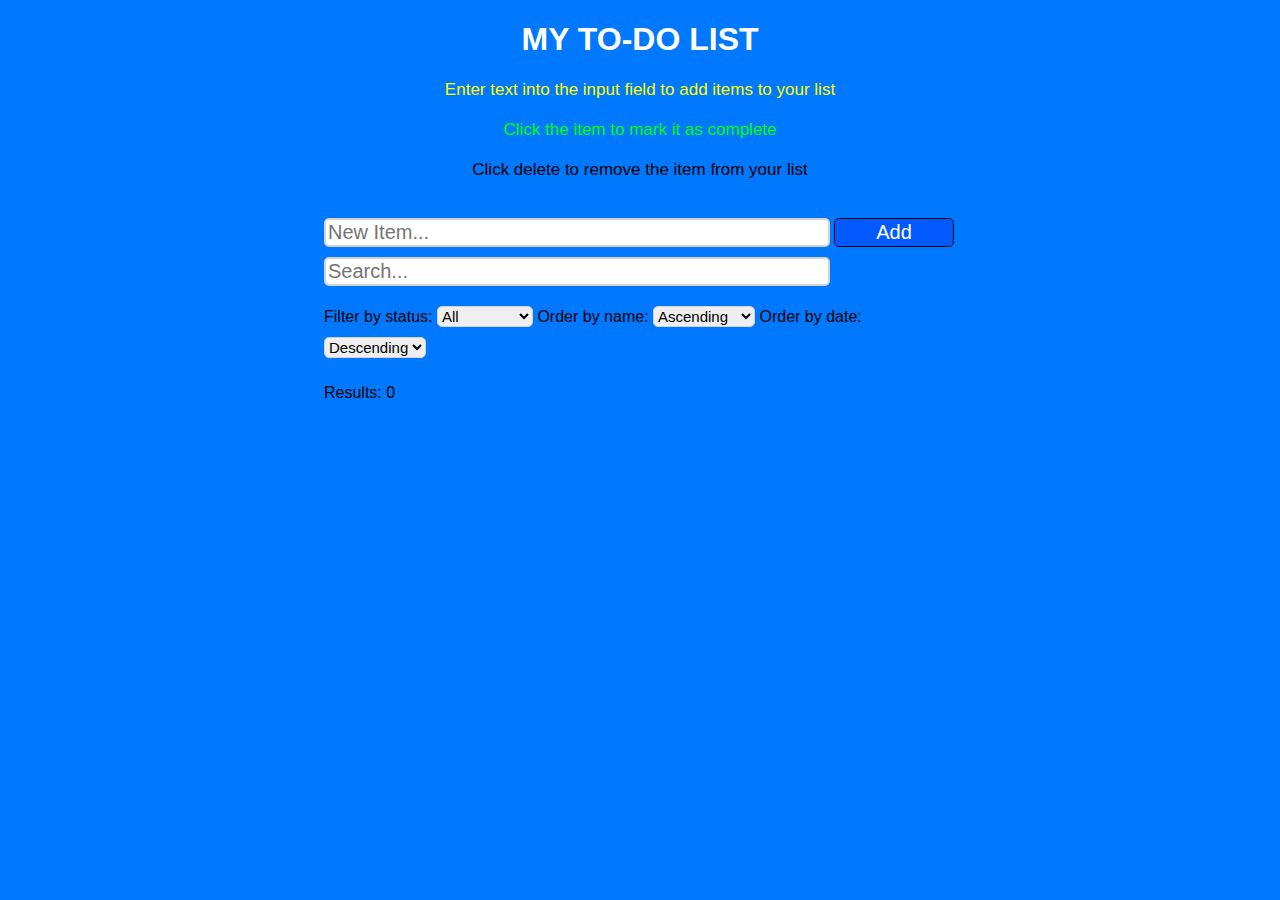
==== WebContent/todo.html @ 7532fb63 "unnecessary filtering in init()" ====
<!DOCTYPE html>
<html>
<head>
<meta charset="ISO-8859-1">
<title>To-do List</title>
<link rel="stylesheet" type="text/css" href="todo.css">
<script src="constants.js"></script>
</head>
<body>
	<header>
		<h1>MY TO-DO LIST</h1>
	</header>
	<div>
		<label class="notes" style="color: yellow">Enter text into the
			input field to add items to your list</label> <label class="notes"
			style="color: rgb(0, 255, 0)">Click the item to mark it as
			complete</label> <label class="notes">Click delete to remove the item
			from your list</label>
	</div>
	<div class="container">
		<div class="input-box">
			<input id="user-input" type="text" placeholder="New Item...">
			<input id="add-new-item" type="button" value="Add">
		</div>
		<div class="input-box">
			<input id="user-search" type="text" placeholder="Search...">
		</div>
		<div class="input-box">
			<label>Filter by status:</label>
			<select id="status-filter">
				<option value="All" selected>All</option>
				<option value="Complete">Complete</option>
				<option value="Incomplete">Incomplete</option>
			</select>
			<label>Order by name:</label>
			<select id="name-filter">
				<option value="asc" selected>Ascending</option>
				<option value="desc">Descending</option>
			</select>
			<label>Order by date:</label>
			<select id="date-filter">
				<option value="asc">Ascending</option>
				<option value="desc" selected>Descending</option>
			</select>
		</div>
		<p id="task-count"></p>
		<div id="todo-elements" class="item-list"></div>
	</div>
	<script>
		/*
			TODO: A suitable message on the page telling the user to add a new task if they don't have any
			TODO: Custom modals
			TODO: Statistics modal box: number of tasks, completion %, oldest task, newest task, histogram
			TODO: Wrap a scroll bar around the todo list
		*/
		/*
			Extras: 
				> Notify the user if there are tasks older than 3 days
				> onchange may have limits.
				> Create an apply button next to each drop down filter
		*/
		function Todo(id, name, status, date) {
			this.id = id;
			this.name = name;
			this.status = status;
			this.date = date;
		}
					
		var deleteIsClicked = false;
		
		window.onload = init;
		
		function showResultCount(){
			var taskCount = document.getElementById("task-count");
			var todoElements = document.getElementById("todo-elements");
			var count = 0;
			var len = todoElements.childElementCount;
			
			for (var i = 0; i < len; i++){
				if (todoElements.children[i].style.display != 'none'){
					count++;
				}
			}
			taskCount.innerText = 'Results: ' + count;
		}
		
		var addItemBtn = document.getElementById('add-new-item');
		addItemBtn.onclick = function(){
			addTodoItem();
			showResultCount();
		};
		
		var userInput = document.getElementById("user-input");
		userInput.onkeypress = function(e) {
			if (e.key == 'Enter') {
				addTodoItem();
				showResultCount();
			}
		}
		
		var userSearch = document.getElementById("user-search");
		userSearch.onkeyup = function(){
			performSearch();
			showResultCount();
		};
		userSearch.onfocus = function(){
			if (!statusFilter[0].selected){
				statusFilter[0].selected = true;
				performStatusFilter();
				showResultCount();
			}
		}
		
		var orderByNameFilter = document.getElementById("name-filter");
		orderByNameFilter.onchange = function(e){
			var option = e.target.value;
			if (option == 'asc'){
				displaySortedTodos(null, true);
			} else if (option == 'desc'){
				displaySortedTodos(null, false);
			}
			showResultCount();
		}
		
		var statusFilter = document.getElementById("status-filter");
		statusFilter.onchange = function(e){
			var option = e.target.value;
			applyStatusFilter(option);
			showResultCount();
		}
		
		
		var orderByDateFilter = document.getElementById("date-filter");
		orderByDateFilter.onchange = function(e){
			var option = e.target.value;
			if (option == 'asc'){
				displaySortedTodos("date", true);
			} else if (option == 'desc'){
				displaySortedTodos("date", false);
			}
			showResultCount();
		}
		
		
		function init() {
			try {
				if (!localStorage) {
					throw NO_STORAGE_ERROR_MSG;
				}
				if (localStorage.getItem("id_gen") == null) {
					localStorage.setItem("id_gen", 0);
				}
				
				displayAllTodoElements(null);
				//performOrderByNameFilter();
				performOrderByDateFilter();
				//performStatusFilter();
				showResultCount();
			} catch (exc) {
				console.error(exc);
			}
		}
		
		
		function performOrderByNameFilter(){
			if (orderByNameFilter[0].selected){
				displaySortedTodos(null, true);
			} else if (orderByNameFilter[1].selected){
				displaySortedTodos(null, false);
			}
		}
		
		
		function performOrderByDateFilter(){
			if (orderByDateFilter[0].selected){
				displaySortedTodos("date", true);
			} else if (orderByDateFilter[1].selected){
				displaySortedTodos("date", false);
			}
		}
		
		function performStatusFilter(){
			if (statusFilter[0].selected){
				applyStatusFilter("All");
			} else if (statusFilter[1].selected){
				applyStatusFilter("Complete");
			} else if (statusFilter[2].selected){
				applyStatusFilter("Incomplete");
			}
		}
		
	
		function applyStatusFilter(option){
			clearAllTodoElements();
			if (option == "All"){
				displayAllTodoElements(null);
			} else if (option == "Complete"){
				displayAllTodoElements(true);
			} else if (option == "Incomplete"){
				displayAllTodoElements(false);
			}
			
		}
	
		
		function performSearch(){
			var todoElementsDiv = document.getElementById("todo-elements");
			var userSearch = document.getElementById("user-search");
			var userSearchValue = userSearch.value.toUpperCase();
			
			const len = todoElementsDiv.childElementCount;
			for (var i = 0; i < len; i++){
				var nextTodoElement = todoElementsDiv.children[i];
				var name = nextTodoElement.children[0].textContent.toUpperCase();
				var status = nextTodoElement.children[1].textContent.toUpperCase();
				var added = nextTodoElement.children[2].textContent.toUpperCase();
				if (!(name.indexOf(userSearchValue) > -1 || status.indexOf(userSearchValue) > -1 
						|| added.indexOf(userSearchValue) > -1)){
					nextTodoElement.style.display = 'none';
				} else {
					nextTodoElement.style.display = '';
				}
			}
		}
		
		
		function parseTodo(todoObj){
			var todoJSON = JSON.parse(todoObj);
			var todo = new Todo(todoJSON.id, todoJSON.name,
					todoJSON.status, new Date(todoJSON.date));
			return todo;
		}
		

		function displayAllTodoElements(status) {
			if (localStorage) {
				var todoElements = document.getElementById("todo-elements");
				for (var i = 0; i < localStorage.length; i++) {
					var key = localStorage.key(i);
					if (key.substring(0, 4) == "todo") {
						var todoString = localStorage.getItem(key);
						var todoObject = parseTodo(todoString);
						if (status == null || todoObject.status == status){
							var todoElement = createTodoElement(todoObject);
							markTodoElement(todoElement, todoObject.status);
							todoElements.appendChild(todoElement);
						}
					}
				}
			} else {
				throw NO_STORAGE_ERROR_MSG;
			}
		}
		

		function generateId() {
			if (localStorage) {
				var id = localStorage.getItem("id_gen");
				var nextId = parseInt(id) + 1;
				localStorage.setItem("id_gen", nextId);
				return id;
			} else {
				throw NO_STORAGE_ERROR_MSG;
			}
		}

		
		function addTodoItem() {
			var input = document.getElementById("user-input");
			if (input.value == null || input.value == '' || input.value.trim() == '') {
				alert("Please enter a name with characters");
				return;
			}

			if (input.value.length > MAX_CHARACTER_LENGTH) {
				alert("Character length cannot be greater than "
						+ MAX_CHARACTER_LENGTH);
				return;
			}

			try {
				var todoElements = document.getElementById("todo-elements");
				var newId = "todo" + generateId();
				var newTodo = new Todo(newId, input.value, false, new Date());
				saveTodo(newTodo);
				alert(`Todo Item (${input.value}) added successfully`);
				var todoElement = createTodoElement(newTodo);
				if (!statusFilter[1].selected){
					todoElements.appendChild(todoElement);
				}
				input.value = '';
			} catch (exc) {
				console.error(exc);
			}
		}
		

		function createTodoElement(todo) {
			if (!(todo instanceof Todo)){
				return;
			}
			var todoElement = document.createElement("div");
			todoElement.onclick = function(){
				if (!deleteIsClicked)
					toggleStatus(event);
				deleteIsClicked = false;
			};
			todoElement.classList.add("item");
			todoElement.id = todo.id;

			//Label
			var taskNameElement = createLabel(todo.name, true);
			taskNameElement.style.fontWeight = 'bold';
			todoElement.appendChild(taskNameElement);
			todoElement.appendChild(createLabel(todo.status ? "Complete"
					: "Incomplete", true));
			todoElement.appendChild(createLabel("Added: "
					+ formatDate(todo.date), false));

			//Delete button
			var deleteButton = document.createElement("div");
			deleteButton.appendChild(document.createTextNode("Delete"));
			deleteButton.classList.add("delete-button");
			deleteButton.onclick = function(){
				deleteIsClicked = true;
				deleteTodoItem(event);
				showResultCount();
			};
			todoElement.appendChild(deleteButton);

			return todoElement;
		}
		

		function createLabel(text, newLine) {
			var label = document.createElement("label");
			label.style.marginBottom = '10px';
			if (newLine) {
				label.style.display = 'block';
			}
			label.appendChild(document.createTextNode(text));
			return label;
		}

		function deleteTodoItem(e) {
			var todoElement = e.target.parentElement;
			try {
				var toDelete = `${todoElement.children[0].innerText}`;
				if (confirm(`Are you sure you want to remove: ${toDelete}`)){
					removeTodo(todoElement.id);
					alert(`Removed Todo Item: ${toDelete}`);
					todoElement.remove();
				}
			} catch (exc) {
				console.error(exc);
			}
		}
		

		function toggleStatus(e) {
			var todoElement = e.target.parentElement;
			if (todoElement.id == "todo-elements") {
				todoElement = e.target;
			}
			try {
				var todo = findTodo(todoElement.id);
				if (todo == null) {
					return;
				}
				todo.status = !todo.status;
				saveTodo(todo);
				if ((!todo.status && statusFilter[1].selected) || (todo.status && statusFilter[2].selected)){
					setTimeout(function(){
						todoElement.style.display = "none";
						showResultCount();
					}, 670);
				}
				markTodoElement(todoElement, todo.status);
			} catch (exc) {
				console.error(exc);
			}
		}
		
		
		function markTodoElement(todoElement, complete){
			const DEFAULT = 'rgb(0,180, 255)';
			const COMPLETE = 'lightgreen';
			const HOVER = 'pink';
			
			todoElement.children[1].innerText = complete ? 'Complete' : 'Incomplete'
			todoElement.style.backgroundColor = complete ? COMPLETE : DEFAULT;
			todoElement.style.transition = '0.3s';
			todoElement.onmouseover = function(){
				this.style.backgroundColor = HOVER;
			};
			todoElement.onmouseout = function(){
				this.style.backgroundColor = complete ? COMPLETE : DEFAULT;
			};
		}
		

		function findTodo(id) {
			if (localStorage) {
				var value = localStorage.getItem(id);
				if (value == null) {
					return null;
				}
				return parseTodo(value);
			} else {
				throw NO_STORAGE_ERROR_MSG;
			}
		}
		

		function saveTodo(todo) {
			if (localStorage) {
				if (todo == null || !(todo instanceof Todo)) {
					return;
				}
				var json = JSON.stringify(todo);
				localStorage.setItem(todo.id, json);
			} else {
				throw NO_STORAGE_ERROR_MSG;
			}
		}
		

		function removeTodo(id) {
			if (localStorage) {
				localStorage.removeItem(id);
			} else {
				throw NO_STORAGE_ERROR_MSG;
			}
		}
		
		
		function getTodosAsList(){
			if (localStorage){
				var result = [];
				for (var i = 0; i < localStorage.length; i++){
					var key = localStorage.key(i);
					if (key.substring(0, 4) == "todo"){
						var todoString = localStorage.getItem(key);
						var todoObject = parseTodo(todoString);
						result.push(todoObject);
					}
				}
				return result;
			} else {
				throw NO_STORAGE_ERROR_MSG;
			}
		}
		
		
		function getTodosAsListFromPage(){
			try{
				var todoElements = document.getElementById("todo-elements");
				var len = todoElements.childElementCount;
				var result = [];
				for (var i = 0; i < len; i++){
					var todoObj = findTodo(todoElements.children[i].id);
					result.push(todoObj);
				}
				return result;
			} catch (exc){
				console.error(exc);
				return [];
			}
		}
		
		
		function clearAllTodoElements(){
			var todoElements = document.getElementById("todo-elements");
			var length = todoElements.childElementCount;
			for (var i = 0; i < length; i++){
				todoElements.removeChild(todoElements.children[0]);
			}
		}
		
		
		function displaySortedTodos(orderBy, ascending){
			var sorted;
			if (orderBy == "date"){
				sorted = getTodosAsListFromPage().sort(function(left, right){
					if (ascending){
						return left.date > right.date;
					}
					return left.date < right.date;
				});
			} else {
				sorted = getTodosAsListFromPage().sort(function(left, right){
					if (ascending){
						return left.name.localeCompare(right.name);
					}
					return right.name.localeCompare(left.name);
				});
			}
			
			clearAllTodoElements();
			
			var todoElements = document.getElementById("todo-elements");
			for (todoObject of sorted){
				var todoElement = createTodoElement(todoObject);
				markTodoElement(todoElement, todoObject.status);
				todoElements.appendChild(todoElement);
			}
		}

		
		function formatDate(date) {
			var day = formatNumber(date.getDate());
			var month = formatNumber(date.getMonth() + 1);
			var year = formatNumber(date.getFullYear());
			var hour = formatNumber(date.getHours());
			var minute = formatNumber(date.getMinutes());
			return `${day}/${month}/${year}  ${hour}:${minute}`;
		}
		
		
		function formatNumber(number){
			return number < 10 ? "0" + number : number;
		}
	</script>
</body>
</html>
---- WebContent/todo.css ----
body {
	font-family: arial;
	background-color:rgb(0, 120, 255);
}

header{
	text-align: center;
	color:white;
}

.container {
	margin-left:auto;
	margin-right:auto;
	padding-bottom:30%;
	margin-top:3%;
	width: 50%;
}

.notes {
	text-align:center;
	display:block;
	margin-left:auto;
	margin-right:auto;
	margin-top:20px;
	margin-bottom:10px;
	font-size:17px;
}

.container .input-box{
	padding-bottom:10px;
}

.input-box input[type="text"]{
	width:80%;
	font-size:20px;
	box-sizing:border-box;
	border-radius:5px;
	border-style:solid;
	border-color:lightgrey;
}

.input-box input[type="button"]{
	width:19%;
	font-size:20px;
	box-sizing:border-box;
	border-radius: 5px;
	border-style:solid;
	border-width: 1px;
	border-color:black;
	padding:2px;
	background:  rgb(0,90, 255);;
	color: white;
	transition: 0.3s;
}

.input-box input[type="button"]:hover{
	background-color:black;
}

.input-box input[type="button"]:active{
	background-color:white;
	color:blue;
}

.input-box select{
	margin-top:10px;
	font-size:15px;
	border-radius: 5px;
	border-color:lightgrey;
}

select label {
	font-size:15px;
}

.container .item-list{
	font-size:19px;
	width:100%;
}

.item {
	border: 1px solid black;
	border-radius: 5px;
	background:  rgb(0,180, 255);
	display:block;
	padding: 10px;
	width: 100%;;
	box-sizing: border-box;
	transition: 0.3s;
}

.item:hover {
	background-color: pink;
	color:black;
}

.item:focus {
	background-color: lightgreen;
}

.item .delete-button{
	border: 1px black solid;
	width:11%;
	float:right;
	text-align:center;
	box-sizing: border-box;
	padding:2px;
	font-size:18px;
	transition: 0.3s;
	border-radius:5px;
	background-color:  rgb(0,90, 255);
	color:white;
	cursor:pointer;
}

.toggle-bg{
	background-color:pink;
}

.item .delete-button:hover {
	background-color: black;
	color:white;
}

.item .delete-button:active{
	background-color: white;
	color:blue;	
}
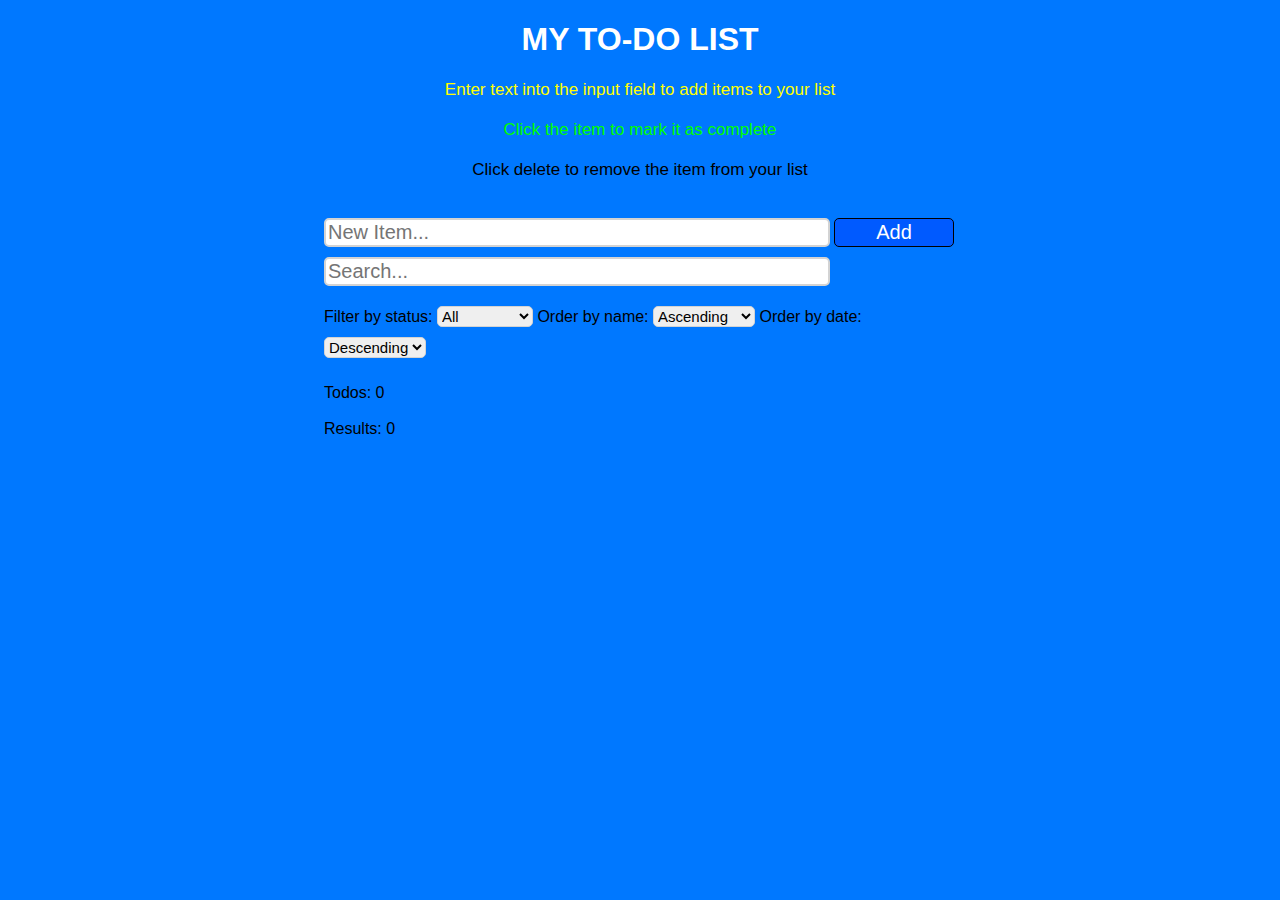
==== commit 8283859d: "added new feature to the front page: total number of todos" ====
--- a/WebContent/todo.html
+++ b/WebContent/todo.html
@@ -73,15 +73,24 @@
 		function showResultCount(){
 			var taskCount = document.getElementById("task-count");
 			var todoElements = document.getElementById("todo-elements");
+			
+			var len = todoElements.childElementCount;
+			
 			var count = 0;
-			var len = todoElements.childElementCount;
-			
 			for (var i = 0; i < len; i++){
 				if (todoElements.children[i].style.display != 'none'){
 					count++;
 				}
 			}
-			taskCount.innerText = 'Results: ' + count;
+			
+			var todoCount = 0;
+			for (key in localStorage){
+				if (key.substring(0, 4) == "todo"){
+					todoCount++;
+				}
+			}
+	
+			taskCount.innerHTML = `<label>Todos: ${todoCount}</label><br><br><label>Results: ${count}</label>`;
 		}
 		
 		var addItemBtn = document.getElementById('add-new-item');
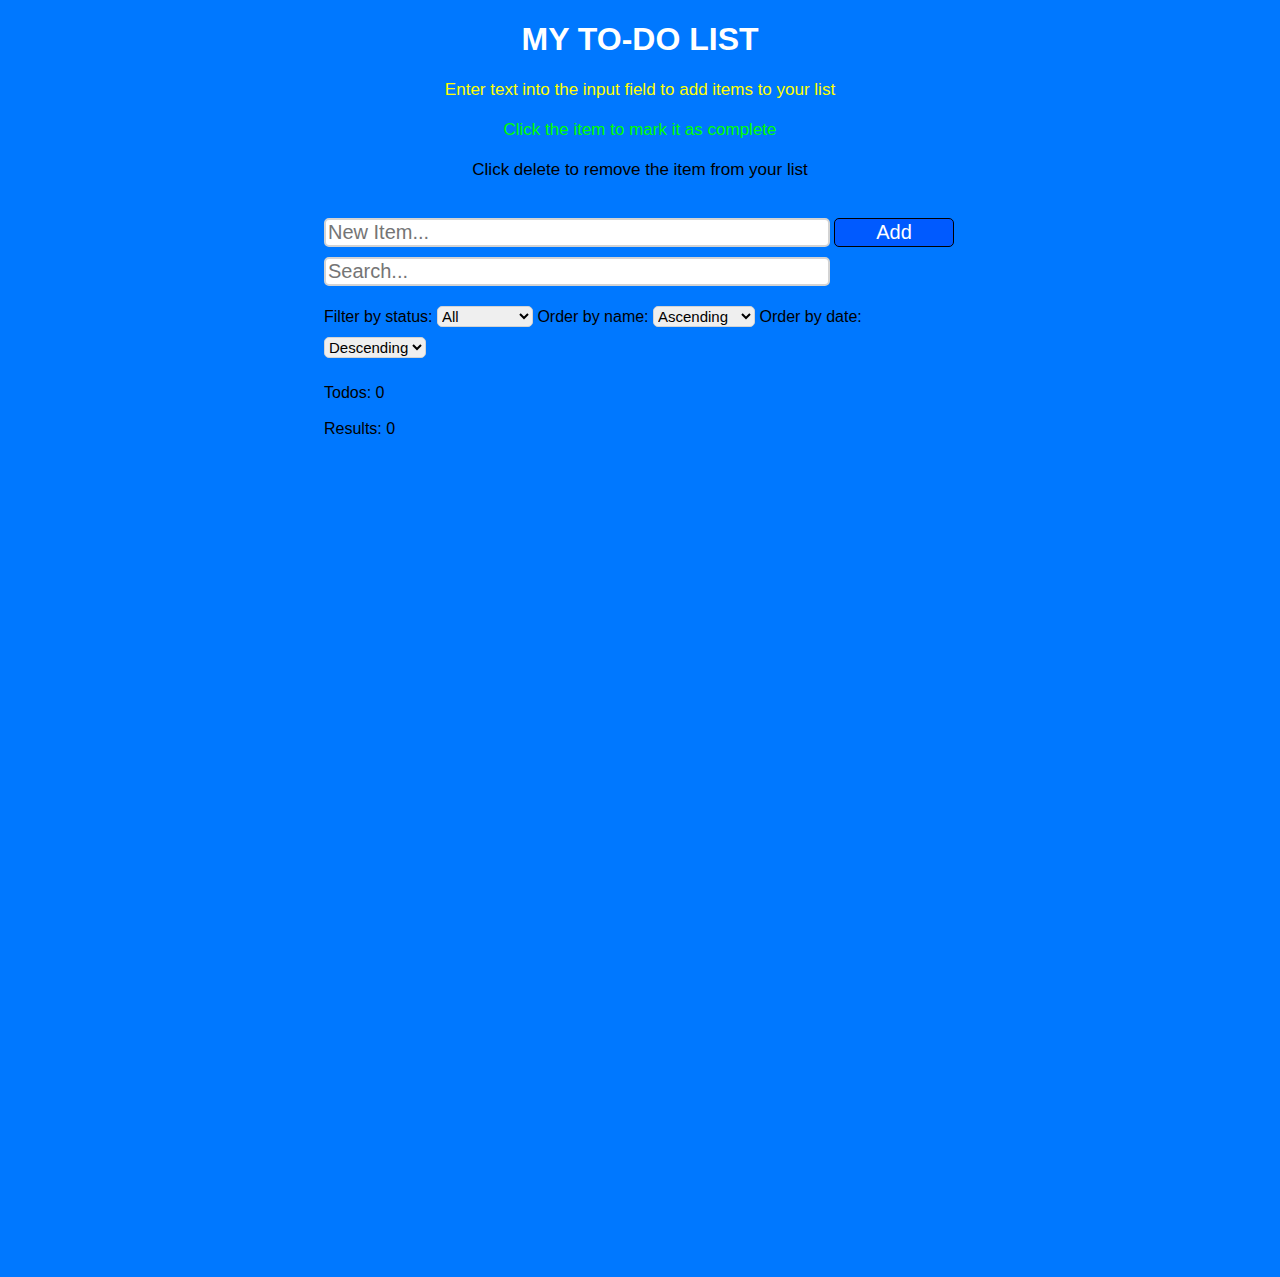
==== commit d52bc320: "Added a scroll bar" ====
--- a/WebContent/todo.html
+++ b/WebContent/todo.html
@@ -44,11 +44,12 @@
 			</select>
 		</div>
 		<p id="task-count"></p>
-		<div id="todo-elements" class="item-list"></div>
+		<div class="table-scroll">
+			<div id="todo-elements" class="item-list"></div>
+		</div>
 	</div>
 	<script>
 		/*
-			TODO: A suitable message on the page telling the user to add a new task if they don't have any
 			TODO: Custom modals
 			TODO: Statistics modal box: number of tasks, completion %, oldest task, newest task, histogram
 			TODO: Wrap a scroll bar around the todo list
@@ -160,10 +161,13 @@
 					localStorage.setItem("id_gen", 0);
 				}
 				
-				displayAllTodoElements(null);
+				//TODO: Remember to select "All"
+				
+				//displayAllTodoElements(null);
+				performStatusFilter();
 				//performOrderByNameFilter();
 				performOrderByDateFilter();
-				//performStatusFilter();
+				
 				showResultCount();
 			} catch (exc) {
 				console.error(exc);
@@ -379,10 +383,10 @@
 				todo.status = !todo.status;
 				saveTodo(todo);
 				if ((!todo.status && statusFilter[1].selected) || (todo.status && statusFilter[2].selected)){
-					setTimeout(function(){
+					//setTimeout(function(){
 						todoElement.style.display = "none";
 						showResultCount();
-					}, 670);
+					//}, 670);
 				}
 				markTodoElement(todoElement, todo.status);
 			} catch (exc) {
@@ -467,7 +471,8 @@
 				var len = todoElements.childElementCount;
 				var result = [];
 				for (var i = 0; i < len; i++){
-					var todoObj = findTodo(todoElements.children[i].id);
+					var todoElement = todoElements.children[i];
+					var todoObj = findTodo(todoElement.id);
 					result.push(todoObj);
 				}
 				return result;
--- a/WebContent/todo.css
+++ b/WebContent/todo.css
@@ -14,6 +14,12 @@
 	padding-bottom:30%;
 	margin-top:3%;
 	width: 50%;
+}
+
+.table-scroll{
+	  height:432px;
+	  overflow:auto;  
+	  margin-top:20px;
 }
 
 .notes {
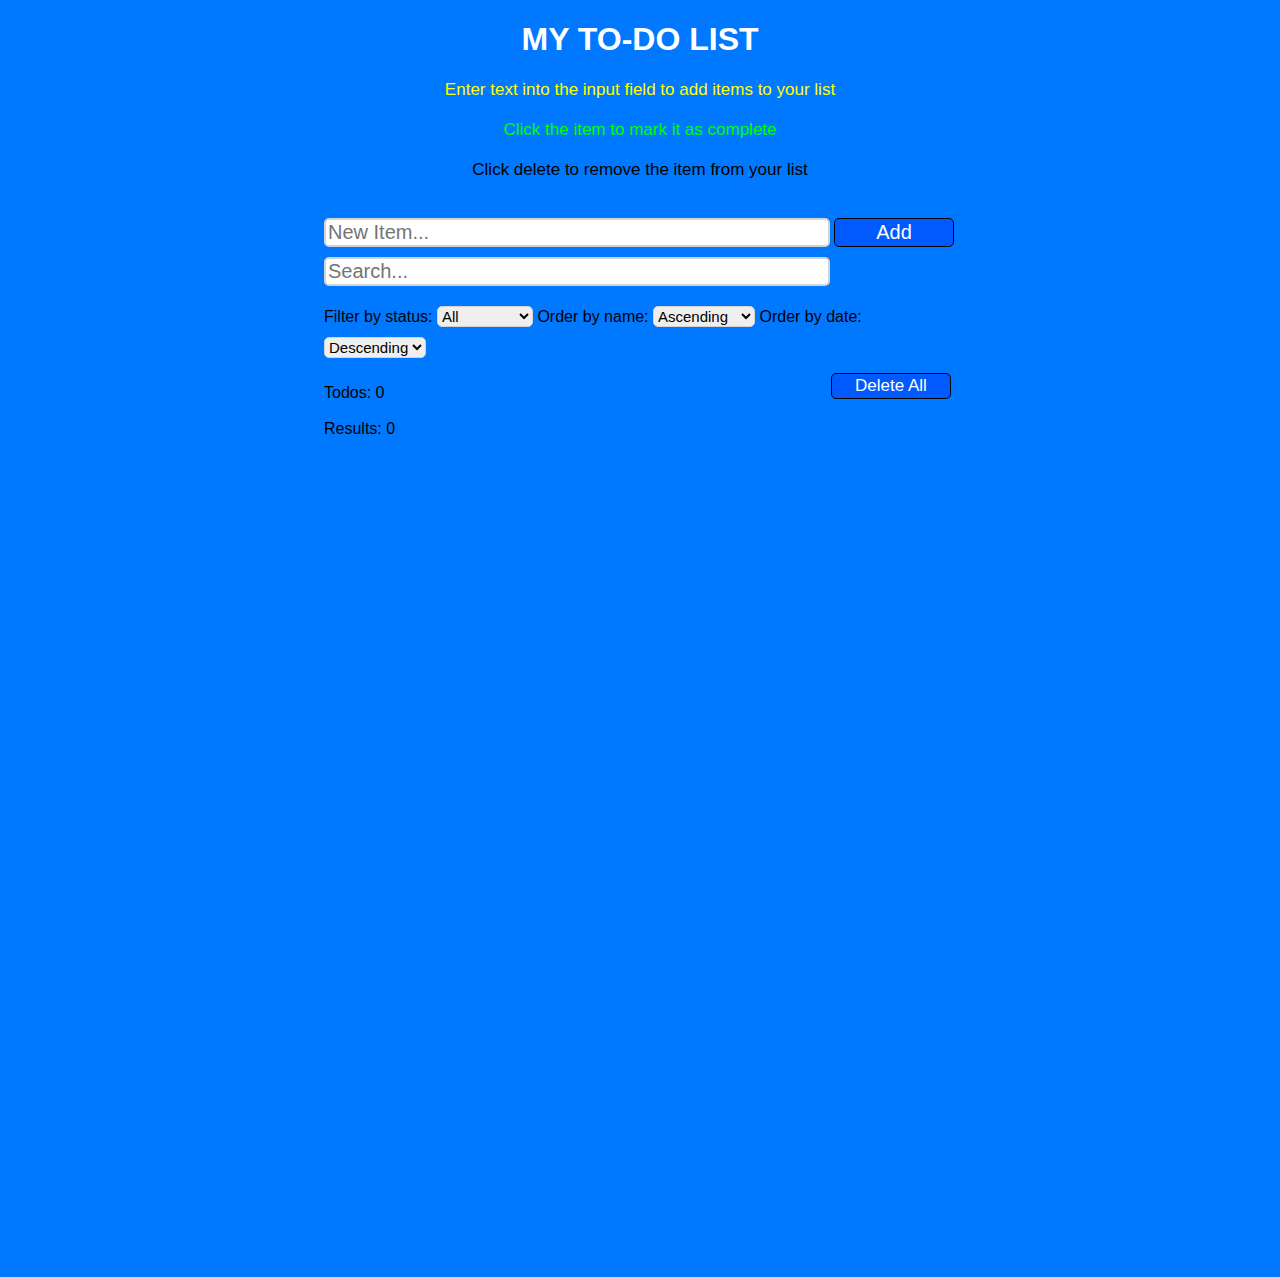
==== commit 86164803: "Included the "delete all" button." ====
--- a/WebContent/todo.html
+++ b/WebContent/todo.html
@@ -43,6 +43,7 @@
 				<option value="desc" selected>Descending</option>
 			</select>
 		</div>
+		<input id="delete-all" style="margin: 5px; font-size:17px; float:right" type="button" value="Delete All">
 		<p id="task-count"></p>
 		<div class="table-scroll">
 			<div id="todo-elements" class="item-list"></div>
@@ -50,15 +51,19 @@
 	</div>
 	<script>
 		/*
-			TODO: Custom modals
+			TODO: Delete all tasks button.
+			TODO: Onchange may have limits. Create an apply button next to each drop down filter
 			TODO: Statistics modal box: number of tasks, completion %, oldest task, newest task, histogram
-			TODO: Wrap a scroll bar around the todo list
 		*/
 		/*
 			Extras: 
 				> Notify the user if there are tasks older than 3 days
-				> onchange may have limits.
-				> Create an apply button next to each drop down filter
+				> Custom modals
+				
+			Improvements
+				> restrict things a bit more by making it more OOP
+				> Inlcude a notification service (task scheduler)
+				> Each task can have its own set of subtasks.
 		*/
 		function Todo(id, name, status, date) {
 			this.id = id;
@@ -93,6 +98,12 @@
 	
 			taskCount.innerHTML = `<label>Todos: ${todoCount}</label><br><br><label>Results: ${count}</label>`;
 		}
+		
+		var deleteAllBtn = document.getElementById("delete-all");
+		deleteAllBtn.onclick = function(e){ 
+			deleteAllTodos(e);
+			showResultCount();
+		};
 		
 		var addItemBtn = document.getElementById('add-new-item');
 		addItemBtn.onclick = function(){
@@ -156,9 +167,6 @@
 			try {
 				if (!localStorage) {
 					throw NO_STORAGE_ERROR_MSG;
-				}
-				if (localStorage.getItem("id_gen") == null) {
-					localStorage.setItem("id_gen", 0);
 				}
 				
 				//TODO: Remember to select "All"
@@ -171,6 +179,15 @@
 				showResultCount();
 			} catch (exc) {
 				console.error(exc);
+			}
+		}
+		
+		function deleteAllTodos(e){
+			if (localStorage.length > 1){
+				if (confirm("Are you sure you want to delete all todos?")){
+					localStorage.clear();
+					clearAllTodoElements();
+				}
 			}
 		}
 		
@@ -268,6 +285,9 @@
 
 		function generateId() {
 			if (localStorage) {
+				if (localStorage.getItem("id_gen") == null) {
+					localStorage.setItem("id_gen", 0);
+				}
 				var id = localStorage.getItem("id_gen");
 				var nextId = parseInt(id) + 1;
 				localStorage.setItem("id_gen", nextId);
@@ -485,9 +505,8 @@
 		
 		function clearAllTodoElements(){
 			var todoElements = document.getElementById("todo-elements");
-			var length = todoElements.childElementCount;
-			for (var i = 0; i < length; i++){
-				todoElements.removeChild(todoElements.children[0]);
+			while (todoElements.hasChildNodes()){
+				todoElements.removeChild(todoElements.firstChild);
 			}
 		}
 		
--- a/WebContent/todo.css
+++ b/WebContent/todo.css
@@ -45,7 +45,7 @@
 	border-color:lightgrey;
 }
 
-.input-box input[type="button"]{
+input[type="button"]{
 	width:19%;
 	font-size:20px;
 	box-sizing:border-box;
@@ -59,11 +59,11 @@
 	transition: 0.3s;
 }
 
-.input-box input[type="button"]:hover{
+input[type="button"]:hover{
 	background-color:black;
 }
 
-.input-box input[type="button"]:active{
+input[type="button"]:active{
 	background-color:white;
 	color:blue;
 }
